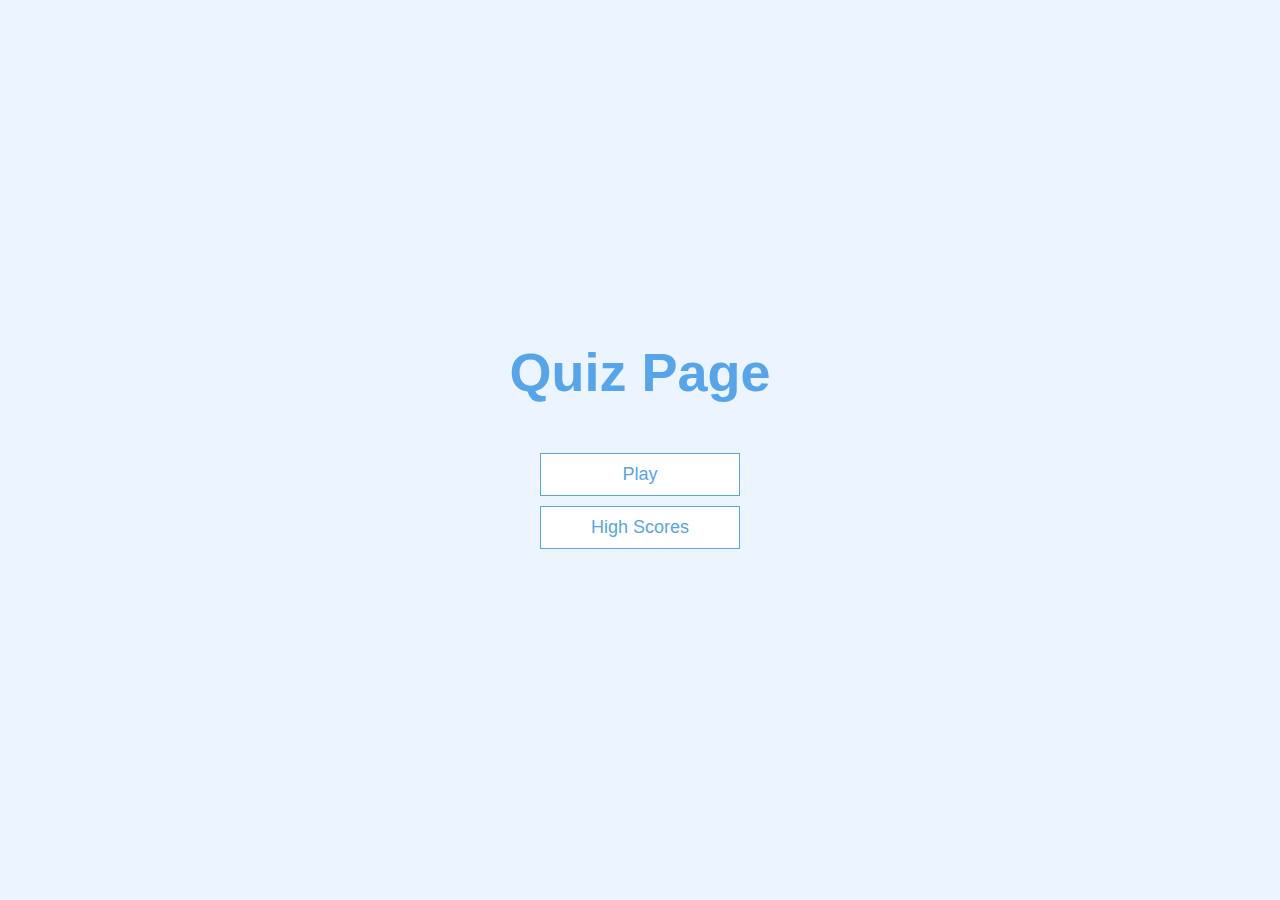
==== index.html @ 1f3d69f7 "Basic Homepage and some styling" ====
<!DOCTYPE html>
<html lang="en">
  <head>
    <meta charset="UTF-8" />
    <meta name="viewport" content="width=device-width, initial-scale=1.0" />
    <title>Quiz App</title>
    <link rel="stylesheet" href="app.css" />
  </head>
  <body>
    <div class="container">
      <div id="home" class="flex-center flex-column">
        <h1>Quiz Page</h1>
        <a class="btn" href="/game.html">
          Play
        </a>
        <a class="btn" href="/highscores.html">
          High Scores
        </a>
      </div>
    </div>
  </body>
</html>
---- app.css ----
:root {
  background-color: #ecf5ff;
  font-size: 62.5%;
}

* {
  box-sizing: border-box;
  font-family: Arial, Helvetica, sans-serif;
  margin: 0;
  padding: 0;
  color: #333333;
}

h1,
h2,
h3,
h4 {
  margin-bottom: 1rem;
}

h1 {
  font-size: 5.4rem;
  margin-bottom: 5rem;
  color: #56a5eb;
}

h1 > span {
  font-size: 2.4rem;
  font-weight: 500;
}

h2 {
  font-size: 4.2rem;
  margin-bottom: 4rem;
  font-weight: 700;
}

h3 {
  font-size: 2.8rem;
  font-weight: 500;
}

.container {
  width: 100vw;
  height: 100vh;
  display: flex;
  justify-content: center;
  align-items: center;
}

.container > * {
  width: 100%;
}

.flex-column {
  display: flex;
  flex-direction: column;
}

.flex-center {
  justify-content: center;
  align-items: center;
}

.justify-center {
  justify-content: center;
}

.text-center {
  text-align: center;
}

.hidden {
  display: none;
}

.btn {
  font-size: 1.8rem;
  padding: 1rem 0;
  width: 20rem;
  text-align: center;
  border: 0.1rem solid #56a5eb;
  margin-bottom: 1rem;
  text-decoration: none;
  color: #56a5eb;
  background-color: white;
}

.btn:hover {
  cursor: pointer;
  box-shadow: 0 0.4rem 1.4rem 0 rgba(86, 185, 235, 0.5);
  transform: translate(-0.1rem);
  transition: transform 150ms;
}

.btn[disabled]:hover {
  cursor: not-allowed;
  box-shadow: none;
  transform: none;
}
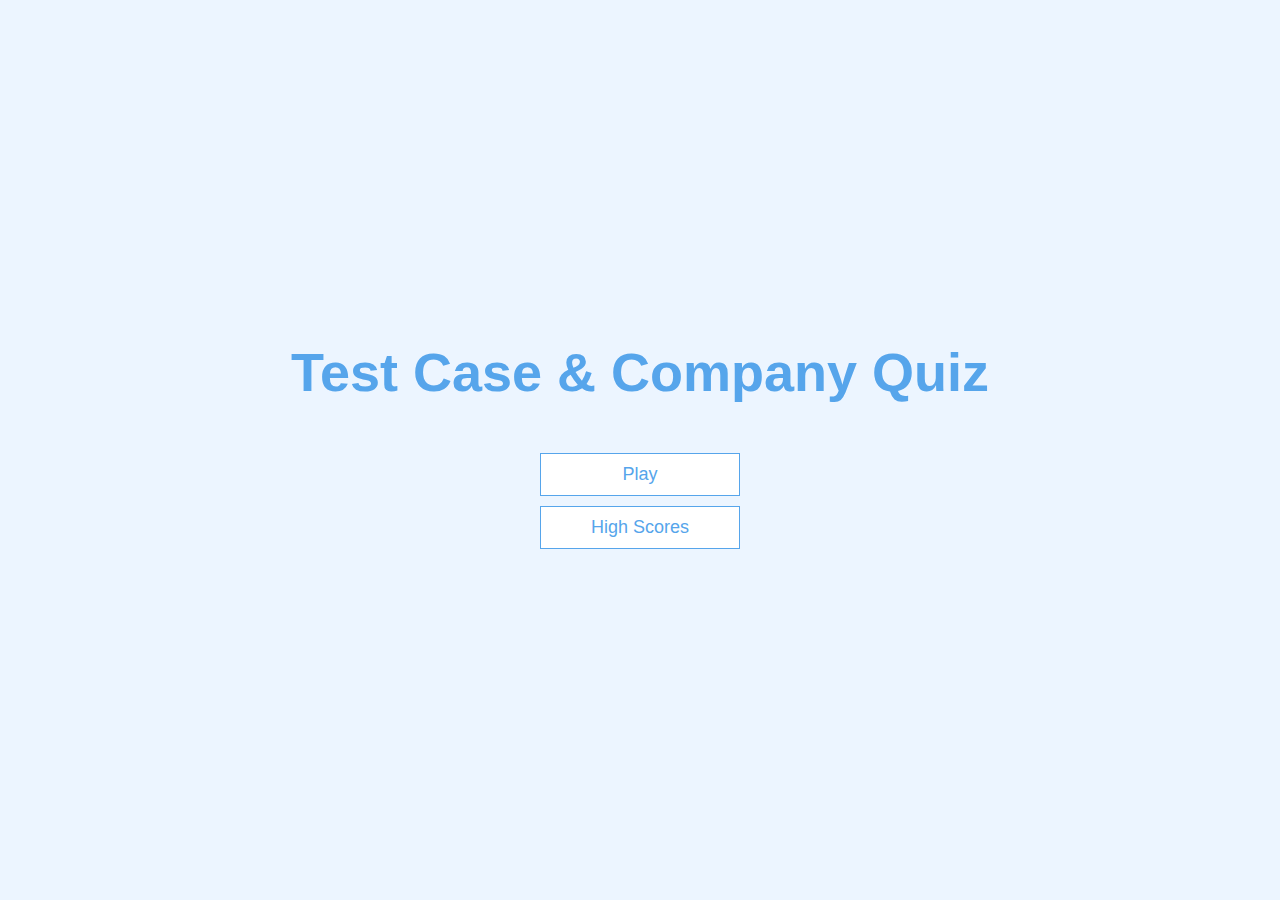
==== commit e1f94bfa: "title change" ====
--- a/index.html
+++ b/index.html
@@ -9,8 +9,8 @@
   <body>
     <div class="container">
       <div id="home" class="flex-center flex-column">
-        <h1>Quiz Page</h1>
-        <a class="btn" href="/game.html">
+        <h1>Test Case & Company Quiz</h1>
+        <a class="btn" href="/quiz.html">
           Play
         </a>
         <a class="btn" href="/highscores.html">
--- a/app.css
+++ b/app.css
@@ -46,6 +46,9 @@
   display: flex;
   justify-content: center;
   align-items: center;
+  max-width: 80rem;
+  margin: 0 auto;
+  padding: 2rem;
 }
 
 .container > * {
@@ -89,7 +92,7 @@
 .btn:hover {
   cursor: pointer;
   box-shadow: 0 0.4rem 1.4rem 0 rgba(86, 185, 235, 0.5);
-  transform: translate(-0.1rem);
+  transform: translateY(-0.1rem);
   transition: transform 150ms;
 }
 
@@ -98,3 +101,23 @@
   box-shadow: none;
   transform: none;
 }
+
+form {
+  width: 100%;
+  display: flex;
+  flex-direction: column;
+  align-items: center;
+}
+
+input {
+  margin-bottom: 1rem;
+  width: 20rem;
+  padding: 1.5rem;
+  font-size: 1.8rem;
+  border: none;
+  box-shadow: 0 0.1rem 1.4rem 0 rgba(86, 185, 235, 0.5);
+}
+
+input::placeholder {
+  color: #aaa;
+}
